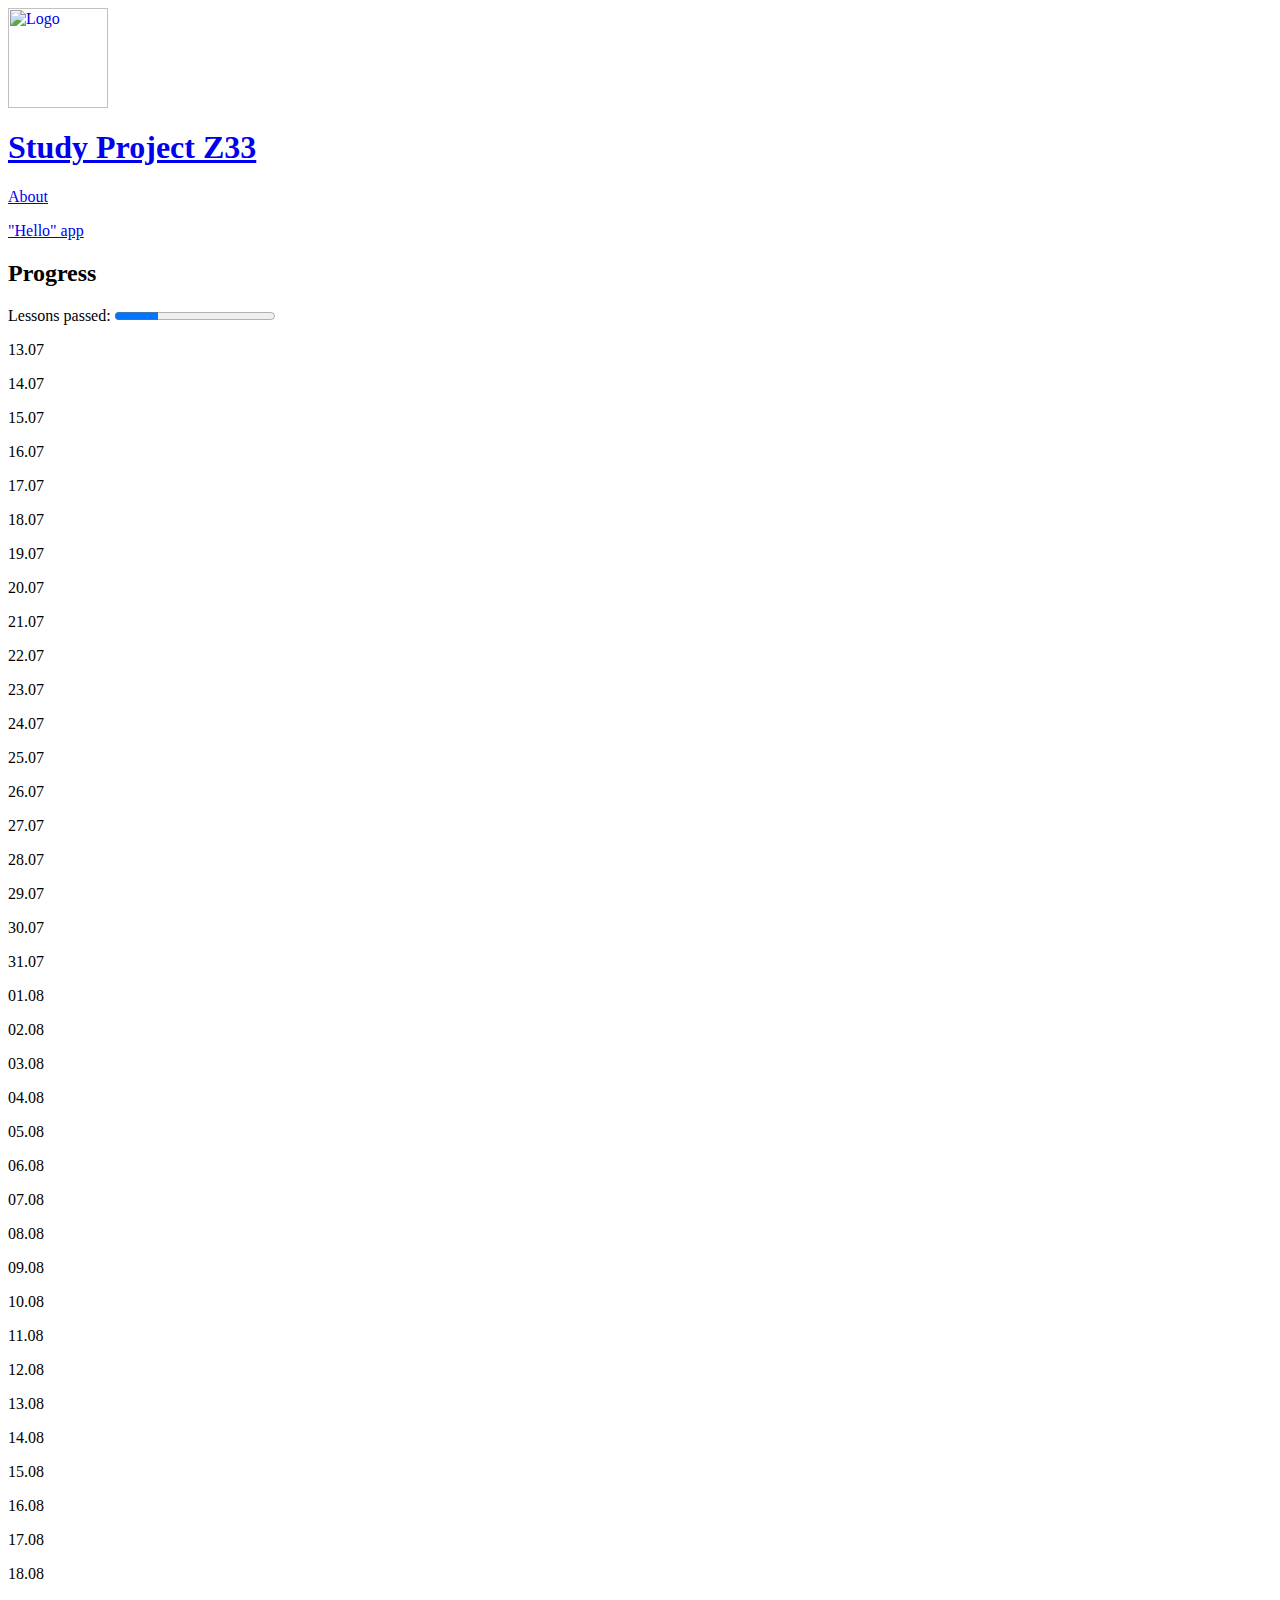
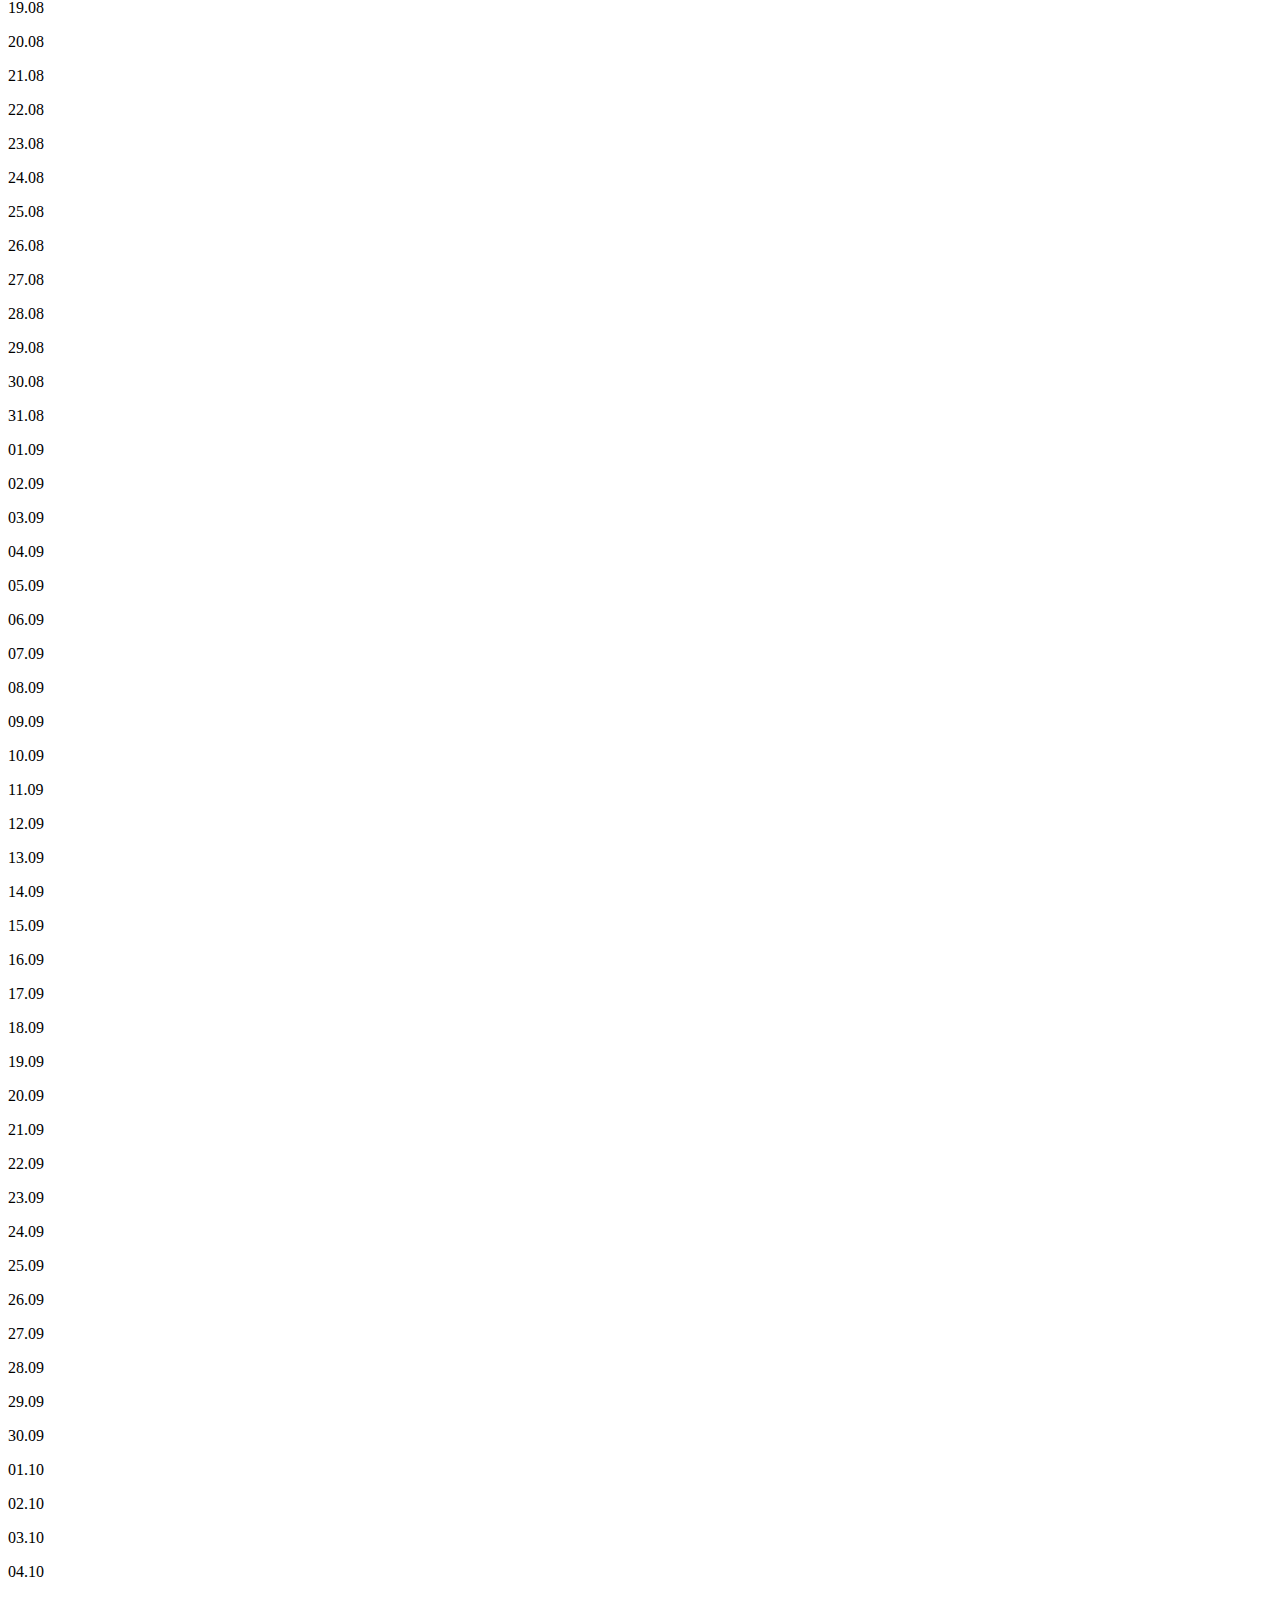
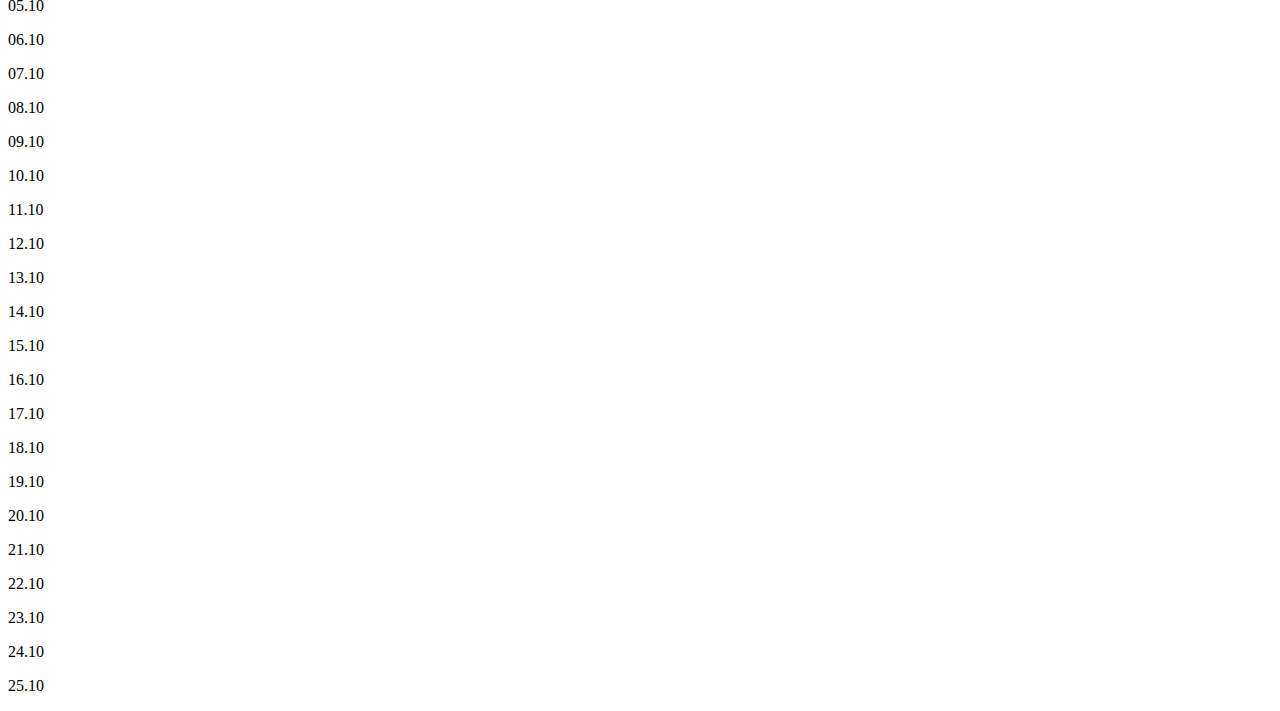
==== static/index.html @ 3a43b127 "xxx" ====
<html>
<head>
    <title>Study Project Z33</title>
    <link rel="stylesheet" type="text/css" href="/style">
</head>
<body>
<header>
    <div class="flat">
        <a href="/"><img src="/xxx/logo.svg" alt="Logo" height="100rem"></a>
        <a href="/"><h1>Study Project Z33</h1></a>
    </div>
    <nav>
        <p><a href="/"><span>About</span></a></p>
        <p><a href="/hello"><span>"Hello" app</span></a></p>
    </nav>
</header>
<main>
    <article>
        <section>
            <h2>Progress</h2>
            <label for="progress">Lessons passed:</label>
            <progress id="progress" value="7" max="26">23%</progress>
            <div class="calendar">
                <div class="week">
                    <p class="past">13.07</p>
                    <p class="past">14.07</p>
                    <p class="past">15.07</p>
                    <p class="past">16.07</p>
                    <p class="lesson past">17.07</p>
                    <p class="past">18.07</p>
                    <p class="past">19.07</p>
                </div>
                <div class="week">
                    <p class="past">20.07</p>
                    <p class="past">21.07</p>
                    <p class="lesson past">22.07</p>
                    <p class="past">23.07</p>
                    <p class="lesson past">24.07</p>
                    <p class="past">25.07</p>
                    <p class="past">26.07</p>
                </div>
                <div class="week">
                    <p class="past">27.07</p>
                    <p class="past">28.07</p>
                    <p class="lesson past">29.07</p>
                    <p class="past">30.07</p>
                    <p class="lesson past">31.07</p>
                    <p class="past">01.08</p>
                    <p class="past">02.08</p>
                </div>
                <div class="week">
                    <p class="past">03.08</p>
                    <p class="past">04.08</p>
                    <p class="lesson past">05.08</p>
                    <p class="past">06.08</p>
                    <p class="lesson past">07.08</p>
                    <p class="past">08.08</p>
                    <p class="lu">09.08</p>
                </div>
                <div class="week">
                    <p class="lu">10.08</p>
                    <p class="lu">11.08</p>
                    <p class="lu">12.08</p>
                    <p class="lu">13.08</p>
                    <p class="lu">14.08</p>
                    <p class="lu">15.08</p>
                    <p class="lu">16.08</p>
                </div>
                <div class="week">
                    <p class="past">17.08</p>
                    <p class="past">18.08</p>
                    <p class="lesson past">19.08</p>
                    <p class="past">20.08</p>
                    <p class="lesson">21.08</p>
                    <p>22.08</p>
                    <p>23.08</p>
                </div>
                <div class="week">
                    <p>24.08</p>
                    <p>25.08</p>
                    <p class="lesson">26.08</p>
                    <p>27.08</p>
                    <p class="lesson">28.08</p>
                    <p>29.08</p>
                    <p>30.08</p>
                </div>
                <div class="week">
                    <p>31.08</p>
                    <p>01.09</p>
                    <p class="lesson">02.09</p>
                    <p>03.09</p>
                    <p class="lesson">04.09</p>
                    <p>05.09</p>
                    <p>06.09</p>
                </div>
                <div class="week">
                    <p>07.09</p>
                    <p>08.09</p>
                    <p class="lesson">09.09</p>
                    <p>10.09</p>
                    <p class="lesson">11.09</p>
                    <p>12.09</p>
                    <p>13.09</p>
                </div>
                <div class="week">
                    <p>14.09</p>
                    <p>15.09</p>
                    <p class="lesson">16.09</p>
                    <p>17.09</p>
                    <p class="lesson">18.09</p>
                    <p>19.09</p>
                    <p>20.09</p>
                </div>
                <div class="week">
                    <p>21.09</p>
                    <p>22.09</p>
                    <p class="lesson">23.09</p>
                    <p>24.09</p>
                    <p class="lesson">25.09</p>
                    <p>26.09</p>
                    <p>27.09</p>
                </div>
                <div class="week">
                    <p>28.09</p>
                    <p>29.09</p>
                    <p class="lesson">30.09</p>
                    <p>01.10</p>
                    <p class="lesson">02.10</p>
                    <p>03.10</p>
                    <p>04.10</p>
                </div>
                <div class="week">
                    <p>05.10</p>
                    <p>06.10</p>
                    <p class="lesson">07.10</p>
                    <p>08.10</p>
                    <p class="lesson">09.10</p>
                    <p>10.10</p>
                    <p>11.10</p>
                </div>
                <div class="week">
                    <p>12.10</p>
                    <p>13.10</p>
                    <p class="lesson">14.10</p>
                    <p>15.10</p>
                    <p class="lesson">16.10</p>
                    <p>17.10</p>
                    <p>18.10</p>
                </div>
                <div class="week">
                    <p>19.10</p>
                    <p>20.10</p>
                    <p class="lesson">21.10</p>
                    <p>22.10</p>
                    <p>23.10</p>
                    <p>24.10</p>
                    <p>25.10</p>
                </div>
            </div>
        </section>
    </article>
</main>
</body>
</html>
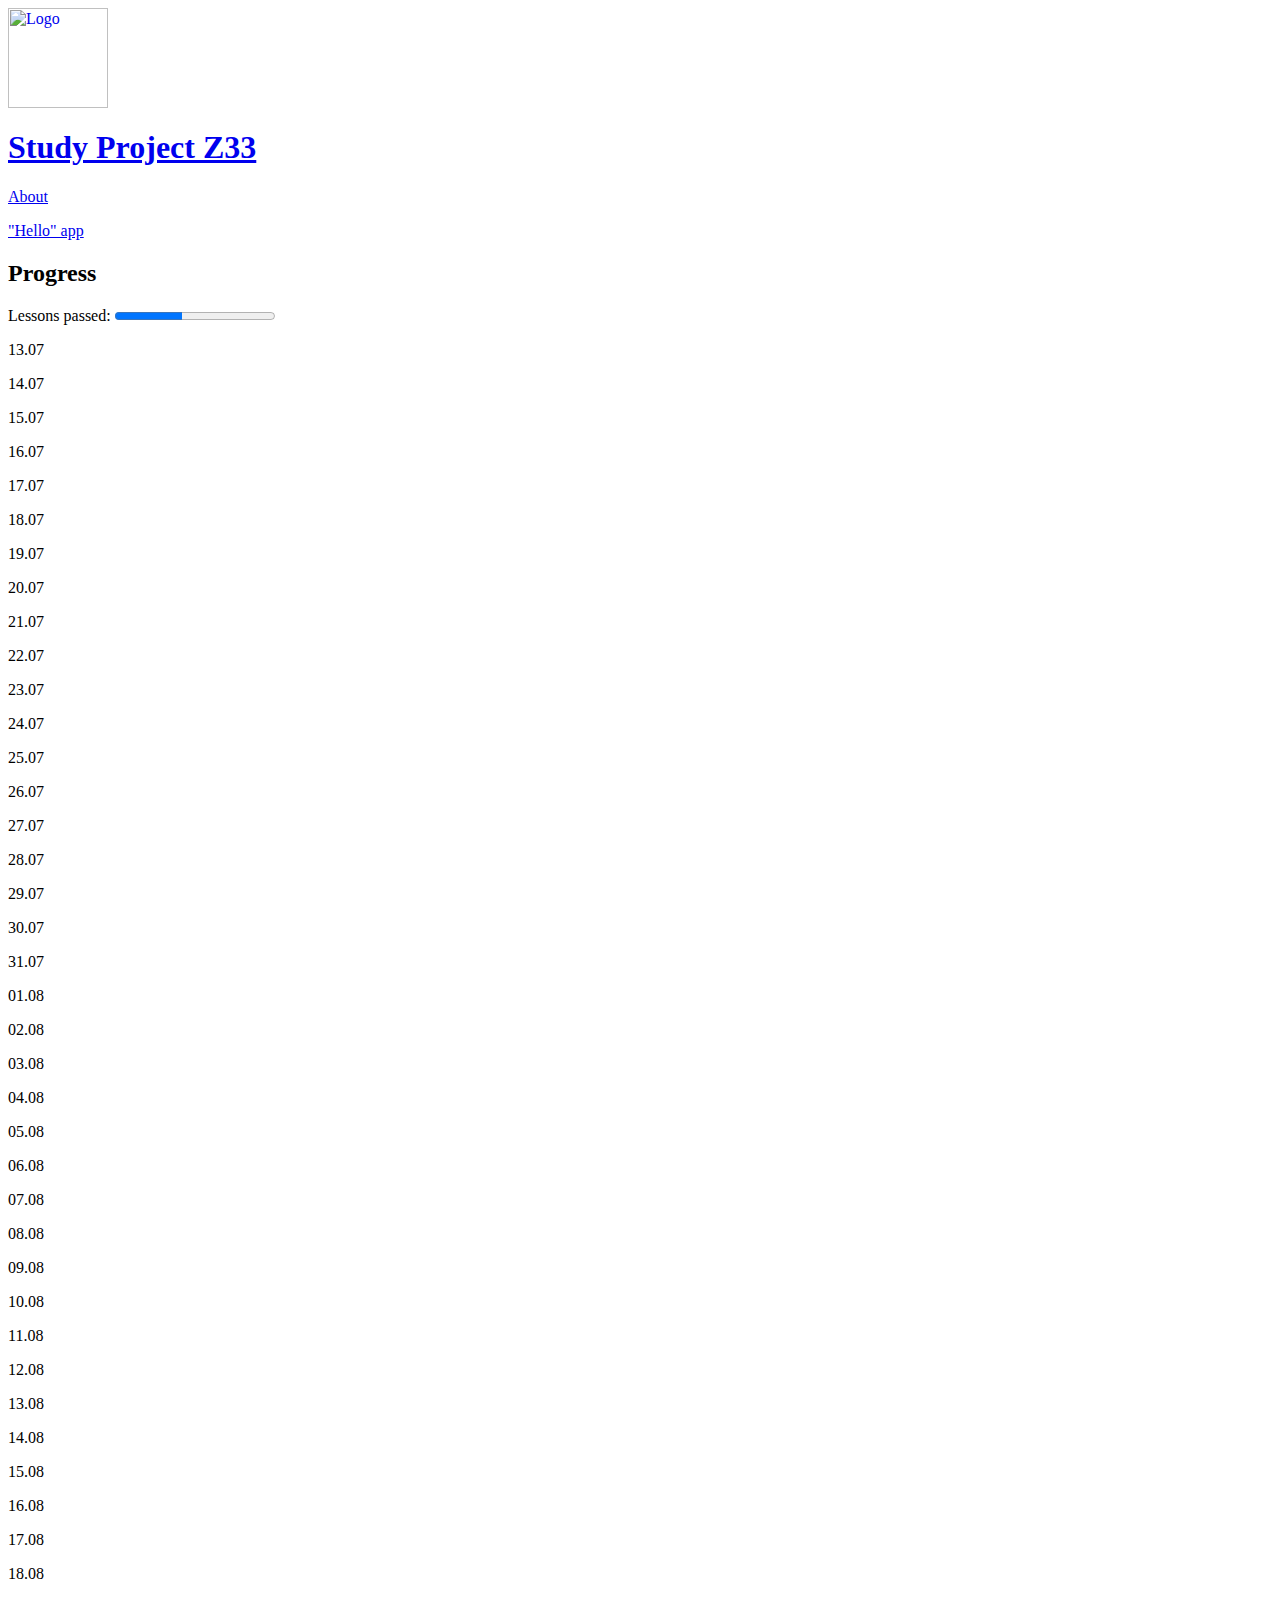
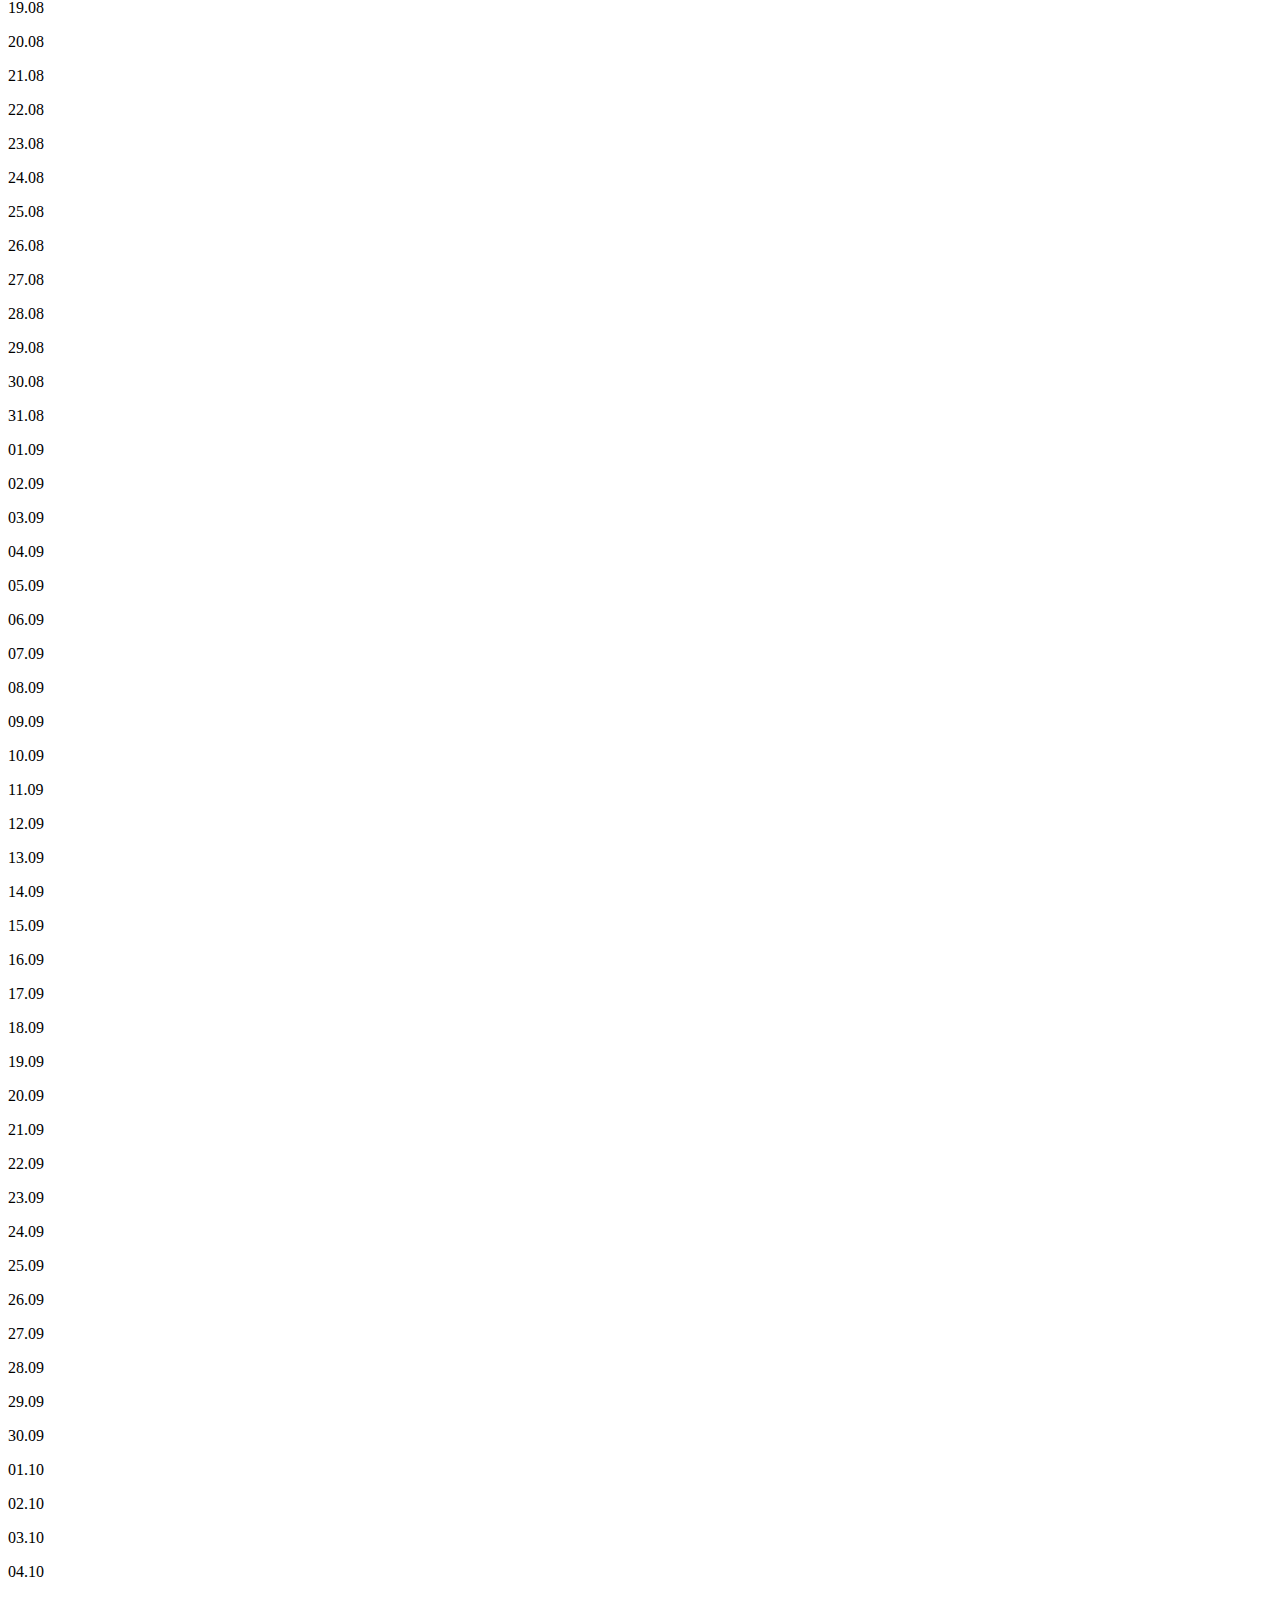
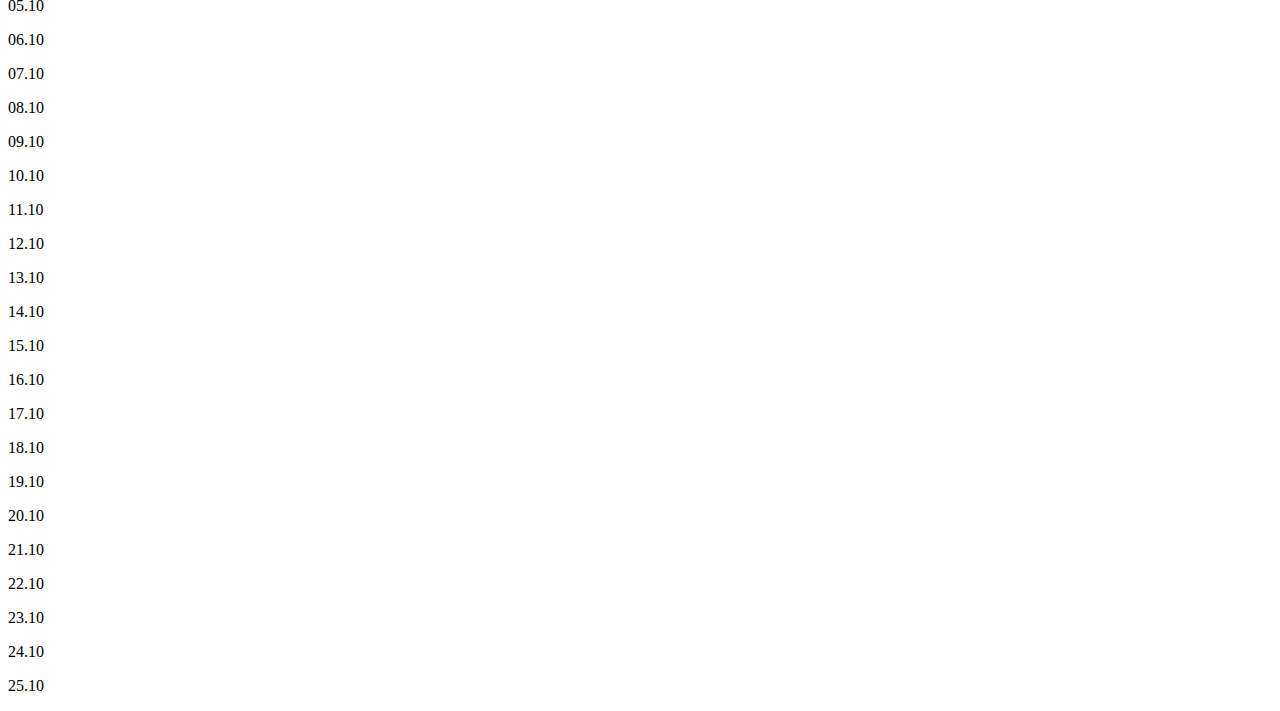
==== commit ed6d70a4: "fixed tests - attempt #2" ====
--- a/static/index.html
+++ b/static/index.html
@@ -1,12 +1,12 @@
 <html>
 <head>
     <title>Study Project Z33</title>
-    <link rel="stylesheet" type="text/css" href="/style">
+    <link href="/s/main.css" rel="stylesheet" type="text/css">
 </head>
 <body>
 <header>
     <div class="flat">
-        <a href="/"><img src="/xxx/logo.svg" alt="Logo" height="100rem"></a>
+        <a href="/"><img alt="Logo" height="100rem" src="/i/logo.svg"></a>
         <a href="/"><h1>Study Project Z33</h1></a>
     </div>
     <nav>
@@ -19,7 +19,7 @@
         <section>
             <h2>Progress</h2>
             <label for="progress">Lessons passed:</label>
-            <progress id="progress" value="7" max="26">23%</progress>
+            <progress id="progress" max="26" value="11">42%</progress>
             <div class="calendar">
                 <div class="week">
                     <p class="past">13.07</p>
@@ -71,22 +71,22 @@
                     <p class="past">18.08</p>
                     <p class="lesson past">19.08</p>
                     <p class="past">20.08</p>
-                    <p class="lesson">21.08</p>
-                    <p>22.08</p>
-                    <p>23.08</p>
+                    <p class="lesson past">21.08</p>
+                    <p class="past">22.08</p>
+                    <p class="past">23.08</p>
                 </div>
                 <div class="week">
-                    <p>24.08</p>
-                    <p>25.08</p>
-                    <p class="lesson">26.08</p>
-                    <p>27.08</p>
-                    <p class="lesson">28.08</p>
-                    <p>29.08</p>
-                    <p>30.08</p>
+                    <p class="past">24.08</p>
+                    <p class="past">25.08</p>
+                    <p class="lesson past">26.08</p>
+                    <p class="past">27.08</p>
+                    <p class="lesson past">28.08</p>
+                    <p class="past">29.08</p>
+                    <p class="past">30.08</p>
                 </div>
                 <div class="week">
-                    <p>31.08</p>
-                    <p>01.09</p>
+                    <p class="past">31.08</p>
+                    <p class="past">01.09</p>
                     <p class="lesson">02.09</p>
                     <p>03.09</p>
                     <p class="lesson">04.09</p>
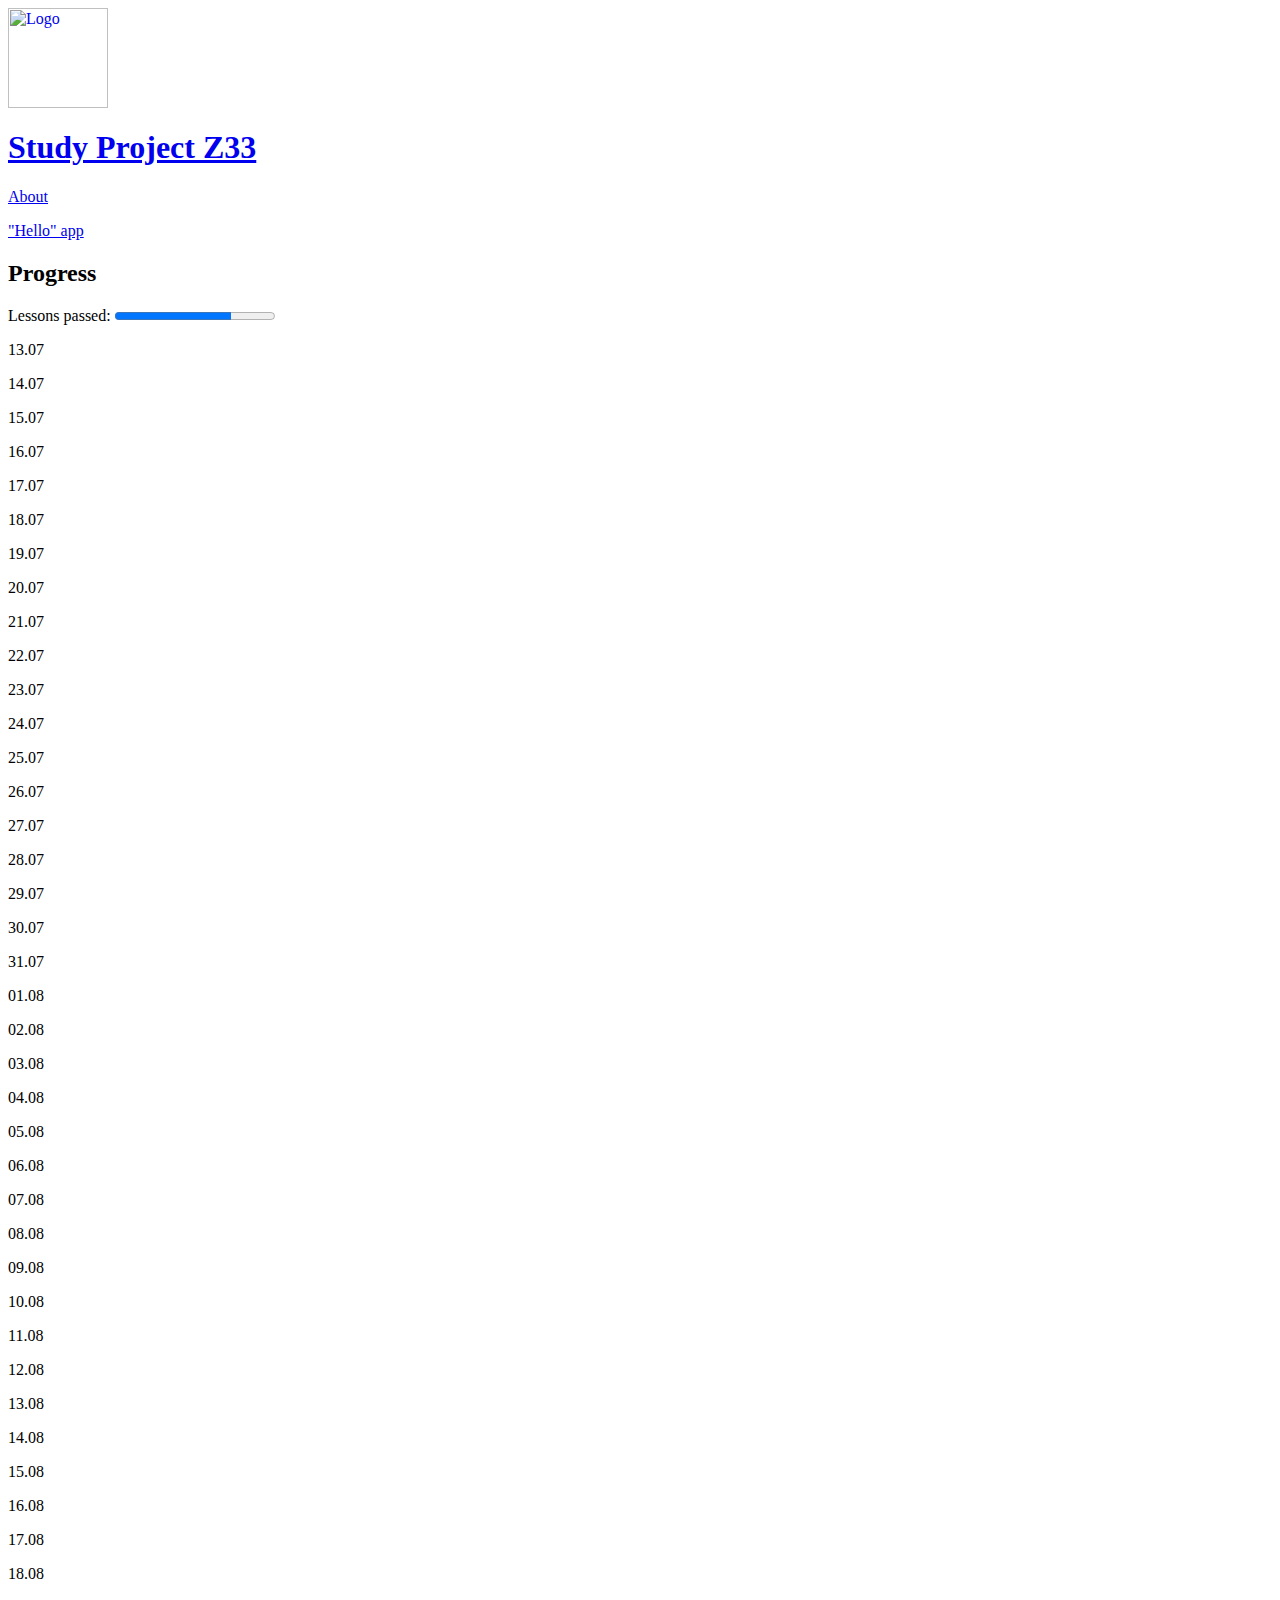
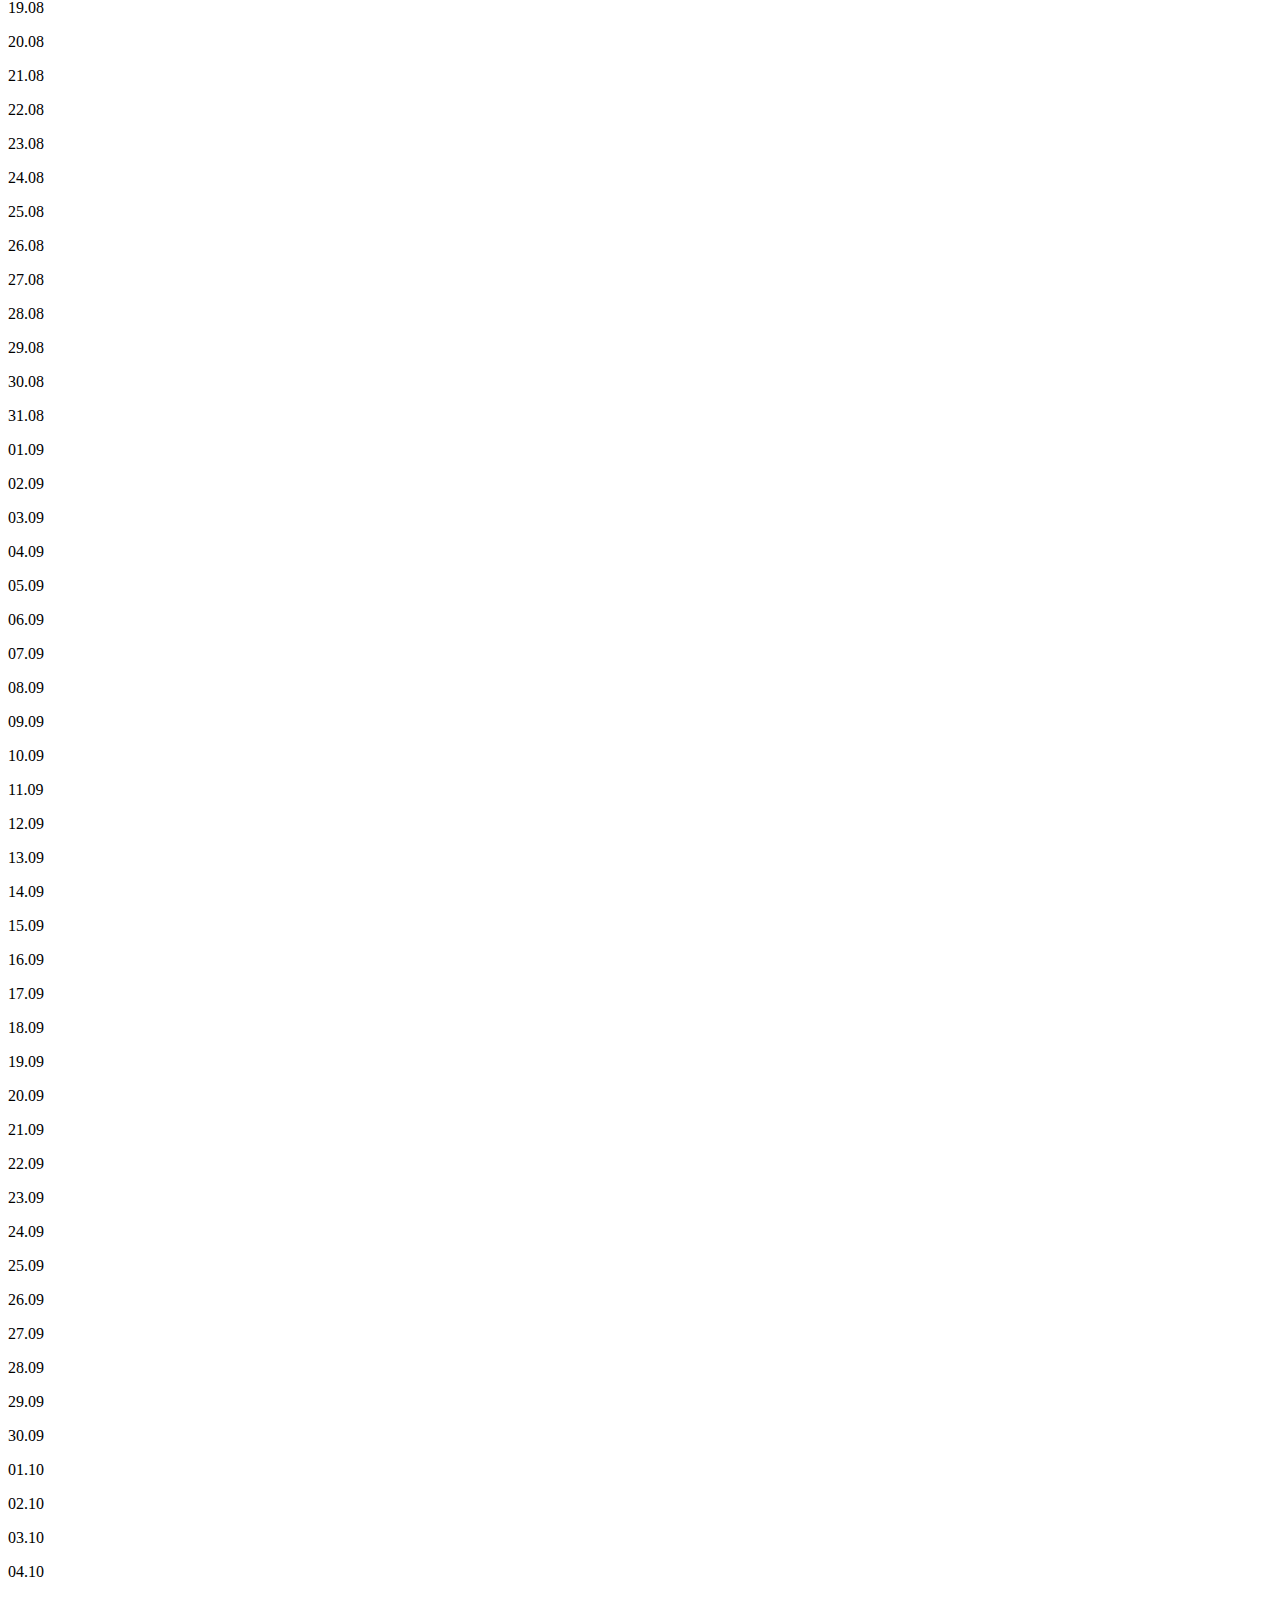
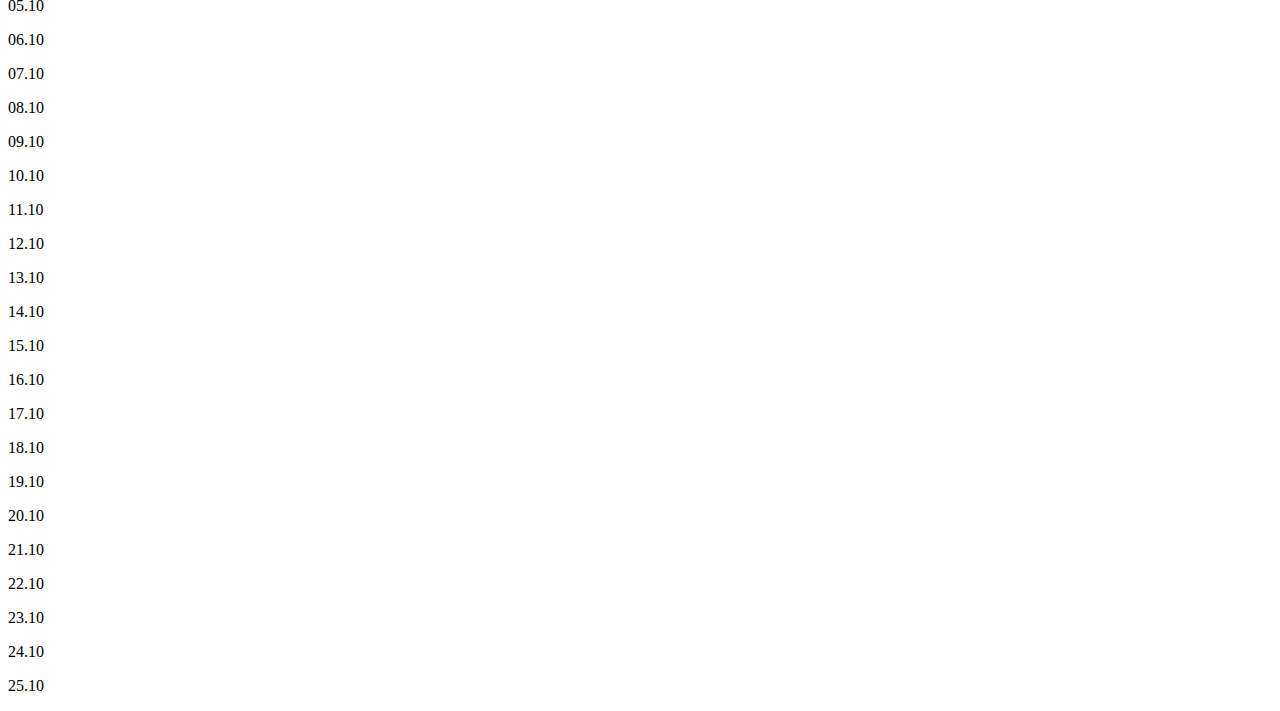
==== commit 9a12a9d7: "added views for logo and css" ====
--- a/static/index.html
+++ b/static/index.html
@@ -1,164 +1,164 @@
 <html>
 <head>
-    <title>Study Project Z33</title>
-    <link href="/s/main.css" rel="stylesheet" type="text/css">
+  <title>Study Project Z33</title>
+  <link href="/s/main.css" rel="stylesheet" type="text/css">
 </head>
 <body>
 <header>
-    <div class="flat">
-        <a href="/"><img alt="Logo" height="100rem" src="/i/logo.svg"></a>
-        <a href="/"><h1>Study Project Z33</h1></a>
-    </div>
-    <nav>
-        <p><a href="/"><span>About</span></a></p>
-        <p><a href="/hello"><span>"Hello" app</span></a></p>
-    </nav>
+  <div class="flat">
+    <a href="/"><img alt="Logo" height="100rem" src="/i/logo.svg"></a>
+    <a href="/"><h1>Study Project Z33</h1></a>
+  </div>
+  <nav>
+    <p><a href="/"><span>About</span></a></p>
+    <p><a href="/hello"><span>"Hello" app</span></a></p>
+  </nav>
 </header>
 <main>
-    <article>
-        <section>
-            <h2>Progress</h2>
-            <label for="progress">Lessons passed:</label>
-            <progress id="progress" max="26" value="11">42%</progress>
-            <div class="calendar">
-                <div class="week">
-                    <p class="past">13.07</p>
-                    <p class="past">14.07</p>
-                    <p class="past">15.07</p>
-                    <p class="past">16.07</p>
-                    <p class="lesson past">17.07</p>
-                    <p class="past">18.07</p>
-                    <p class="past">19.07</p>
-                </div>
-                <div class="week">
-                    <p class="past">20.07</p>
-                    <p class="past">21.07</p>
-                    <p class="lesson past">22.07</p>
-                    <p class="past">23.07</p>
-                    <p class="lesson past">24.07</p>
-                    <p class="past">25.07</p>
-                    <p class="past">26.07</p>
-                </div>
-                <div class="week">
-                    <p class="past">27.07</p>
-                    <p class="past">28.07</p>
-                    <p class="lesson past">29.07</p>
-                    <p class="past">30.07</p>
-                    <p class="lesson past">31.07</p>
-                    <p class="past">01.08</p>
-                    <p class="past">02.08</p>
-                </div>
-                <div class="week">
-                    <p class="past">03.08</p>
-                    <p class="past">04.08</p>
-                    <p class="lesson past">05.08</p>
-                    <p class="past">06.08</p>
-                    <p class="lesson past">07.08</p>
-                    <p class="past">08.08</p>
-                    <p class="lu">09.08</p>
-                </div>
-                <div class="week">
-                    <p class="lu">10.08</p>
-                    <p class="lu">11.08</p>
-                    <p class="lu">12.08</p>
-                    <p class="lu">13.08</p>
-                    <p class="lu">14.08</p>
-                    <p class="lu">15.08</p>
-                    <p class="lu">16.08</p>
-                </div>
-                <div class="week">
-                    <p class="past">17.08</p>
-                    <p class="past">18.08</p>
-                    <p class="lesson past">19.08</p>
-                    <p class="past">20.08</p>
-                    <p class="lesson past">21.08</p>
-                    <p class="past">22.08</p>
-                    <p class="past">23.08</p>
-                </div>
-                <div class="week">
-                    <p class="past">24.08</p>
-                    <p class="past">25.08</p>
-                    <p class="lesson past">26.08</p>
-                    <p class="past">27.08</p>
-                    <p class="lesson past">28.08</p>
-                    <p class="past">29.08</p>
-                    <p class="past">30.08</p>
-                </div>
-                <div class="week">
-                    <p class="past">31.08</p>
-                    <p class="past">01.09</p>
-                    <p class="lesson">02.09</p>
-                    <p>03.09</p>
-                    <p class="lesson">04.09</p>
-                    <p>05.09</p>
-                    <p>06.09</p>
-                </div>
-                <div class="week">
-                    <p>07.09</p>
-                    <p>08.09</p>
-                    <p class="lesson">09.09</p>
-                    <p>10.09</p>
-                    <p class="lesson">11.09</p>
-                    <p>12.09</p>
-                    <p>13.09</p>
-                </div>
-                <div class="week">
-                    <p>14.09</p>
-                    <p>15.09</p>
-                    <p class="lesson">16.09</p>
-                    <p>17.09</p>
-                    <p class="lesson">18.09</p>
-                    <p>19.09</p>
-                    <p>20.09</p>
-                </div>
-                <div class="week">
-                    <p>21.09</p>
-                    <p>22.09</p>
-                    <p class="lesson">23.09</p>
-                    <p>24.09</p>
-                    <p class="lesson">25.09</p>
-                    <p>26.09</p>
-                    <p>27.09</p>
-                </div>
-                <div class="week">
-                    <p>28.09</p>
-                    <p>29.09</p>
-                    <p class="lesson">30.09</p>
-                    <p>01.10</p>
-                    <p class="lesson">02.10</p>
-                    <p>03.10</p>
-                    <p>04.10</p>
-                </div>
-                <div class="week">
-                    <p>05.10</p>
-                    <p>06.10</p>
-                    <p class="lesson">07.10</p>
-                    <p>08.10</p>
-                    <p class="lesson">09.10</p>
-                    <p>10.10</p>
-                    <p>11.10</p>
-                </div>
-                <div class="week">
-                    <p>12.10</p>
-                    <p>13.10</p>
-                    <p class="lesson">14.10</p>
-                    <p>15.10</p>
-                    <p class="lesson">16.10</p>
-                    <p>17.10</p>
-                    <p>18.10</p>
-                </div>
-                <div class="week">
-                    <p>19.10</p>
-                    <p>20.10</p>
-                    <p class="lesson">21.10</p>
-                    <p>22.10</p>
-                    <p>23.10</p>
-                    <p>24.10</p>
-                    <p>25.10</p>
-                </div>
-            </div>
-        </section>
-    </article>
+  <article>
+    <section>
+      <h2>Progress</h2>
+      <label for="progress">Lessons passed:</label>
+      <progress id="progress" max="26" value="19">73%</progress>
+      <div class="calendar">
+        <div class="week">
+          <p class="past">13.07</p>
+          <p class="past">14.07</p>
+          <p class="past">15.07</p>
+          <p class="past">16.07</p>
+          <p class="lesson past">17.07</p>
+          <p class="past">18.07</p>
+          <p class="past">19.07</p>
+        </div>
+        <div class="week">
+          <p class="past">20.07</p>
+          <p class="past">21.07</p>
+          <p class="lesson past">22.07</p>
+          <p class="past">23.07</p>
+          <p class="lesson past">24.07</p>
+          <p class="past">25.07</p>
+          <p class="past">26.07</p>
+        </div>
+        <div class="week">
+          <p class="past">27.07</p>
+          <p class="past">28.07</p>
+          <p class="lesson past">29.07</p>
+          <p class="past">30.07</p>
+          <p class="lesson past">31.07</p>
+          <p class="past">01.08</p>
+          <p class="past">02.08</p>
+        </div>
+        <div class="week">
+          <p class="past">03.08</p>
+          <p class="past">04.08</p>
+          <p class="lesson past">05.08</p>
+          <p class="past">06.08</p>
+          <p class="lesson past">07.08</p>
+          <p class="past">08.08</p>
+          <p class="wrw">09.08</p>
+        </div>
+        <div class="week">
+          <p class="wrw">10.08</p>
+          <p class="wrw">11.08</p>
+          <p class="wrw">12.08</p>
+          <p class="wrw">13.08</p>
+          <p class="wrw">14.08</p>
+          <p class="wrw">15.08</p>
+          <p class="wrw">16.08</p>
+        </div>
+        <div class="week">
+          <p class="past">17.08</p>
+          <p class="past">18.08</p>
+          <p class="lesson past">19.08</p>
+          <p class="past">20.08</p>
+          <p class="lesson past">21.08</p>
+          <p class="past">22.08</p>
+          <p class="past">23.08</p>
+        </div>
+        <div class="week">
+          <p class="past">24.08</p>
+          <p class="past">25.08</p>
+          <p class="lesson past">26.08</p>
+          <p class="past">27.08</p>
+          <p class="lesson past">28.08</p>
+          <p class="past">29.08</p>
+          <p class="past">30.08</p>
+        </div>
+        <div class="week">
+          <p class="past">31.08</p>
+          <p class="past">01.09</p>
+          <p class="lesson past">02.09</p>
+          <p class="past">03.09</p>
+          <p class="lesson past">04.09</p>
+          <p class="past">05.09</p>
+          <p class="past">06.09</p>
+        </div>
+        <div class="week">
+          <p class="past">07.09</p>
+          <p class="past">08.09</p>
+          <p class="lesson past">09.09</p>
+          <p class="past">10.09</p>
+          <p class="lesson past">11.09</p>
+          <p class="past">12.09</p>
+          <p class="past">13.09</p>
+        </div>
+        <div class="week">
+          <p class="past">14.09</p>
+          <p class="past">15.09</p>
+          <p class="lesson past">16.09</p>
+          <p class="past">17.09</p>
+          <p class="lesson past">18.09</p>
+          <p class="past">19.09</p>
+          <p class="past">20.09</p>
+        </div>
+        <div class="week">
+          <p class="past">21.09</p>
+          <p class="past">22.09</p>
+          <p class="lesson past">23.09</p>
+          <p class="past">24.09</p>
+          <p class="lesson past">25.09</p>
+          <p class="past">26.09</p>
+          <p class="past">27.09</p>
+        </div>
+        <div class="week">
+          <p class="past">28.09</p>
+          <p class="past">29.09</p>
+          <p class="lesson">30.09</p>
+          <p>01.10</p>
+          <p class="lesson">02.10</p>
+          <p>03.10</p>
+          <p>04.10</p>
+        </div>
+        <div class="week">
+          <p>05.10</p>
+          <p>06.10</p>
+          <p class="lesson">07.10</p>
+          <p>08.10</p>
+          <p class="lesson">09.10</p>
+          <p>10.10</p>
+          <p>11.10</p>
+        </div>
+        <div class="week">
+          <p>12.10</p>
+          <p>13.10</p>
+          <p class="lesson">14.10</p>
+          <p>15.10</p>
+          <p class="lesson">16.10</p>
+          <p>17.10</p>
+          <p>18.10</p>
+        </div>
+        <div class="week">
+          <p>19.10</p>
+          <p>20.10</p>
+          <p class="lesson">21.10</p>
+          <p>22.10</p>
+          <p>23.10</p>
+          <p>24.10</p>
+          <p>25.10</p>
+        </div>
+      </div>
+    </section>
+  </article>
 </main>
 </body>
 </html>
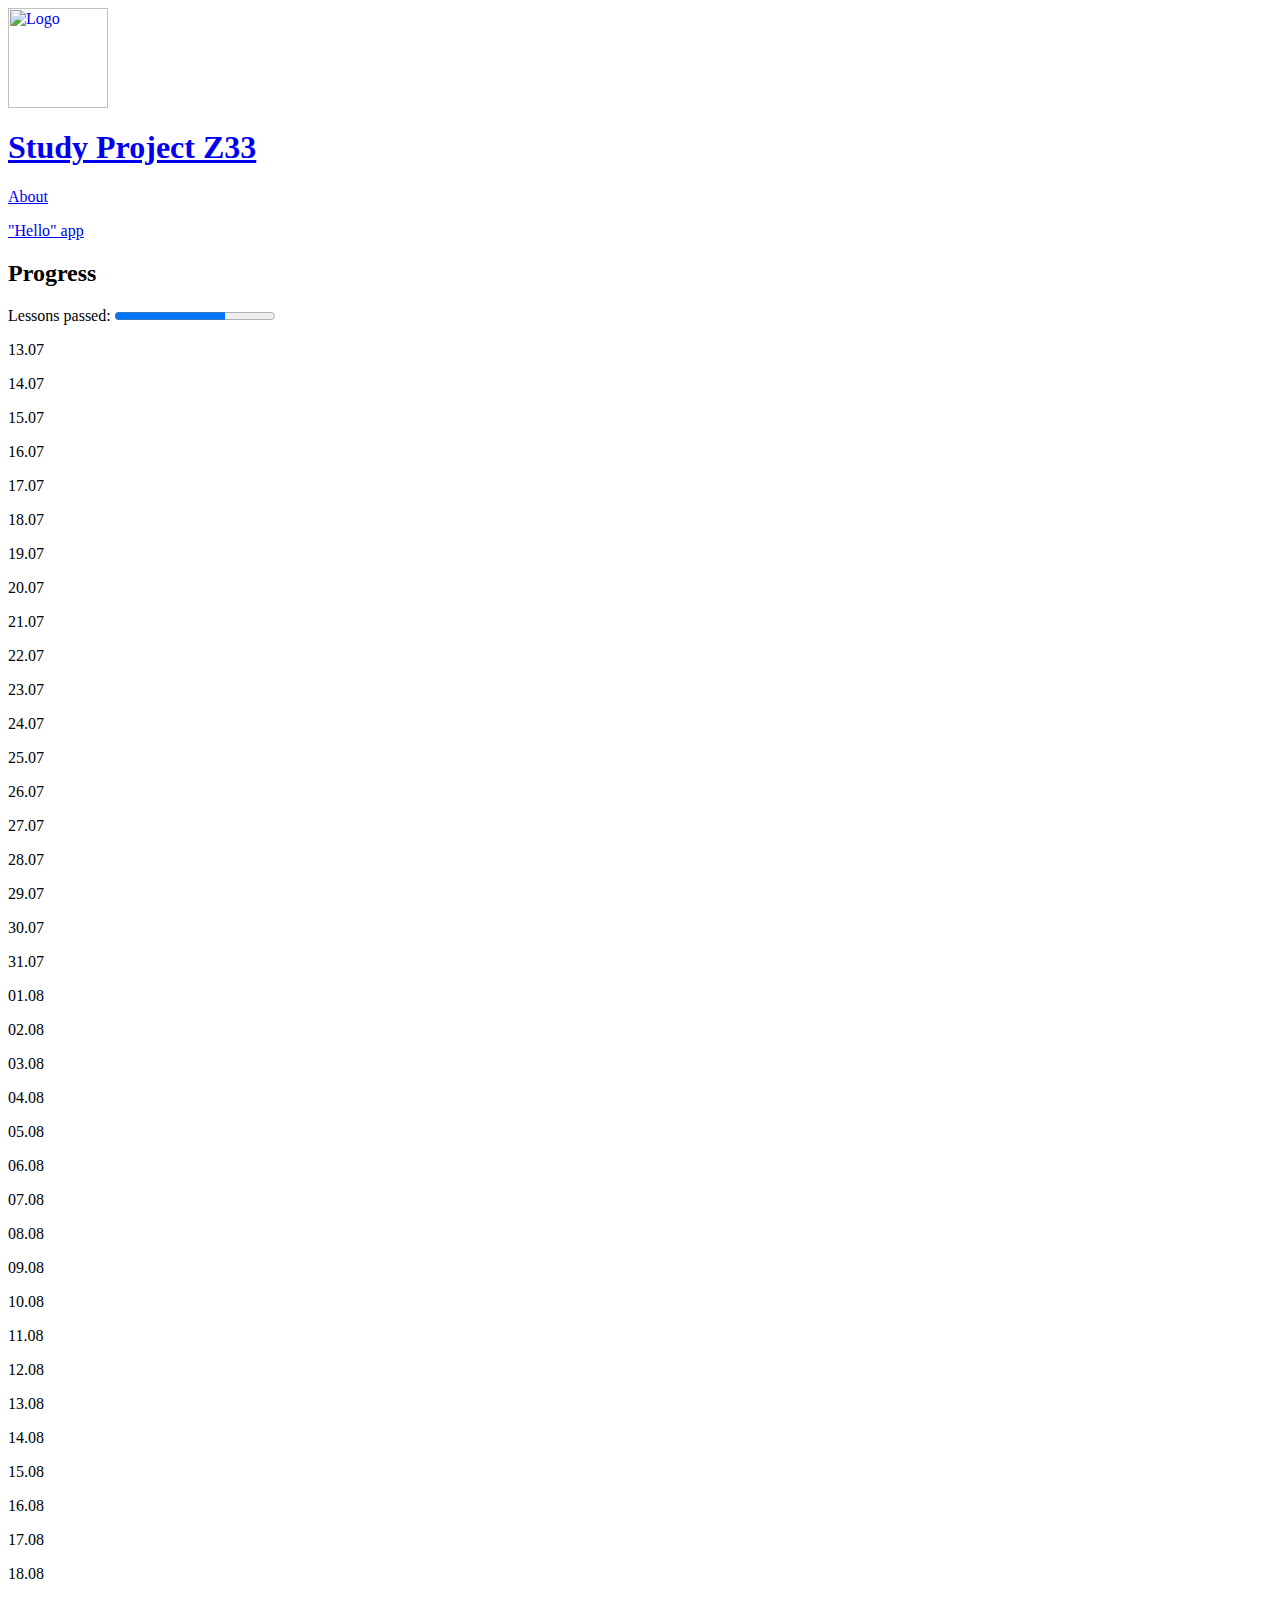
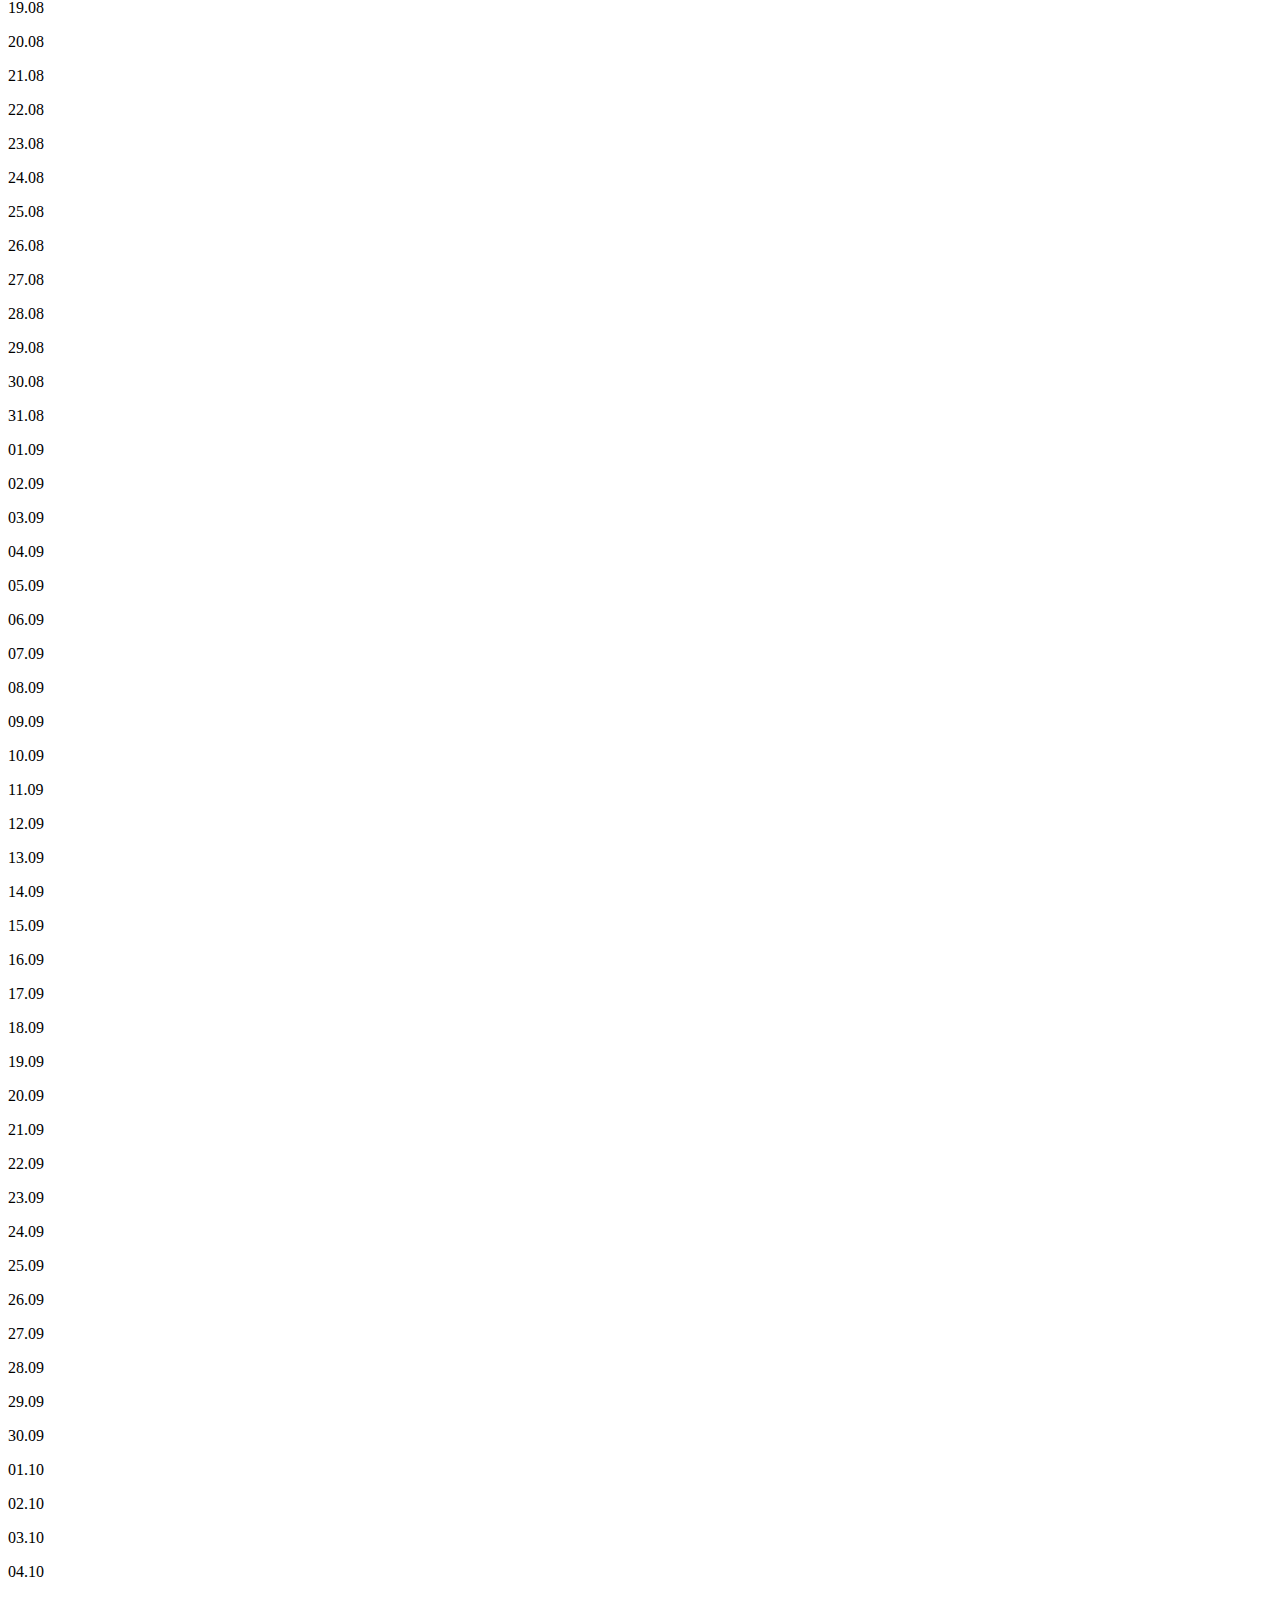
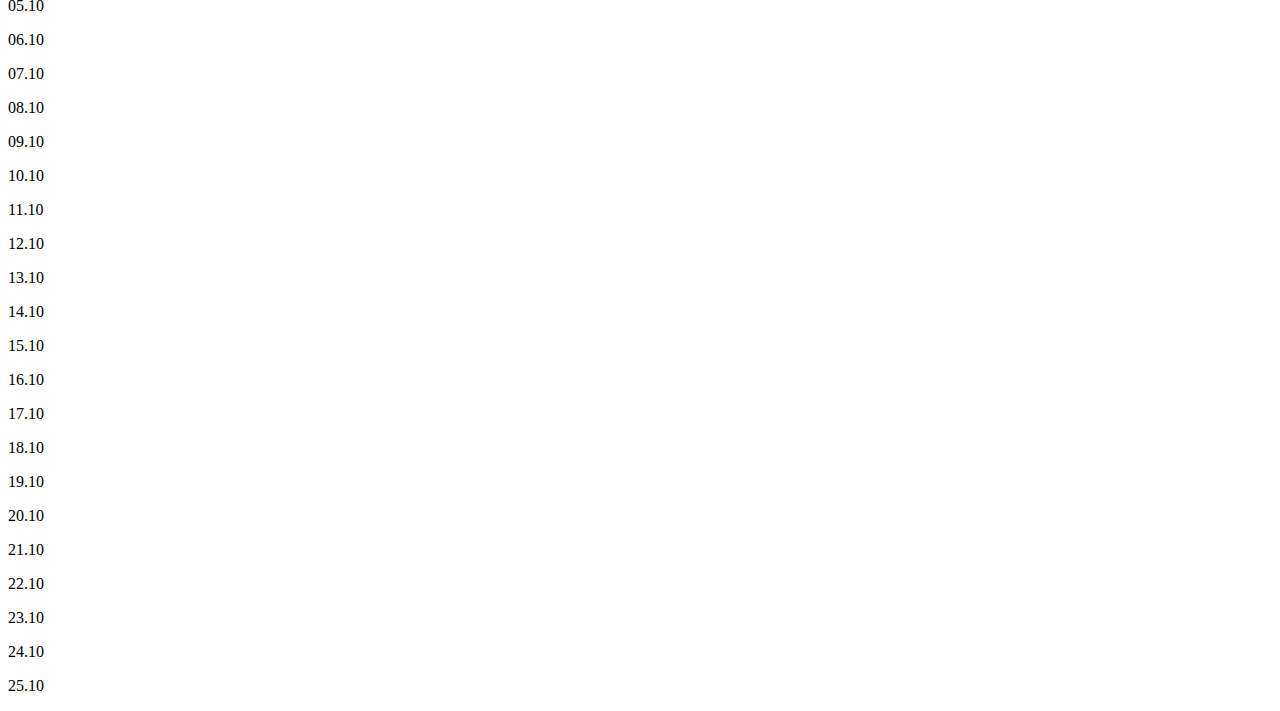
==== commit d786c938: "fixed session" ====
--- a/static/index.html
+++ b/static/index.html
@@ -19,7 +19,7 @@
     <section>
       <h2>Progress</h2>
       <label for="progress">Lessons passed:</label>
-      <progress id="progress" max="26" value="19">73%</progress>
+      <progress id="progress" max="26" value="18">69%</progress>
       <div class="calendar">
         <div class="week">
           <p class="past">13.07</p>
@@ -114,7 +114,7 @@
         <div class="week">
           <p class="past">21.09</p>
           <p class="past">22.09</p>
-          <p class="lesson past">23.09</p>
+          <p class="past">23.09</p>
           <p class="past">24.09</p>
           <p class="lesson past">25.09</p>
           <p class="past">26.09</p>
